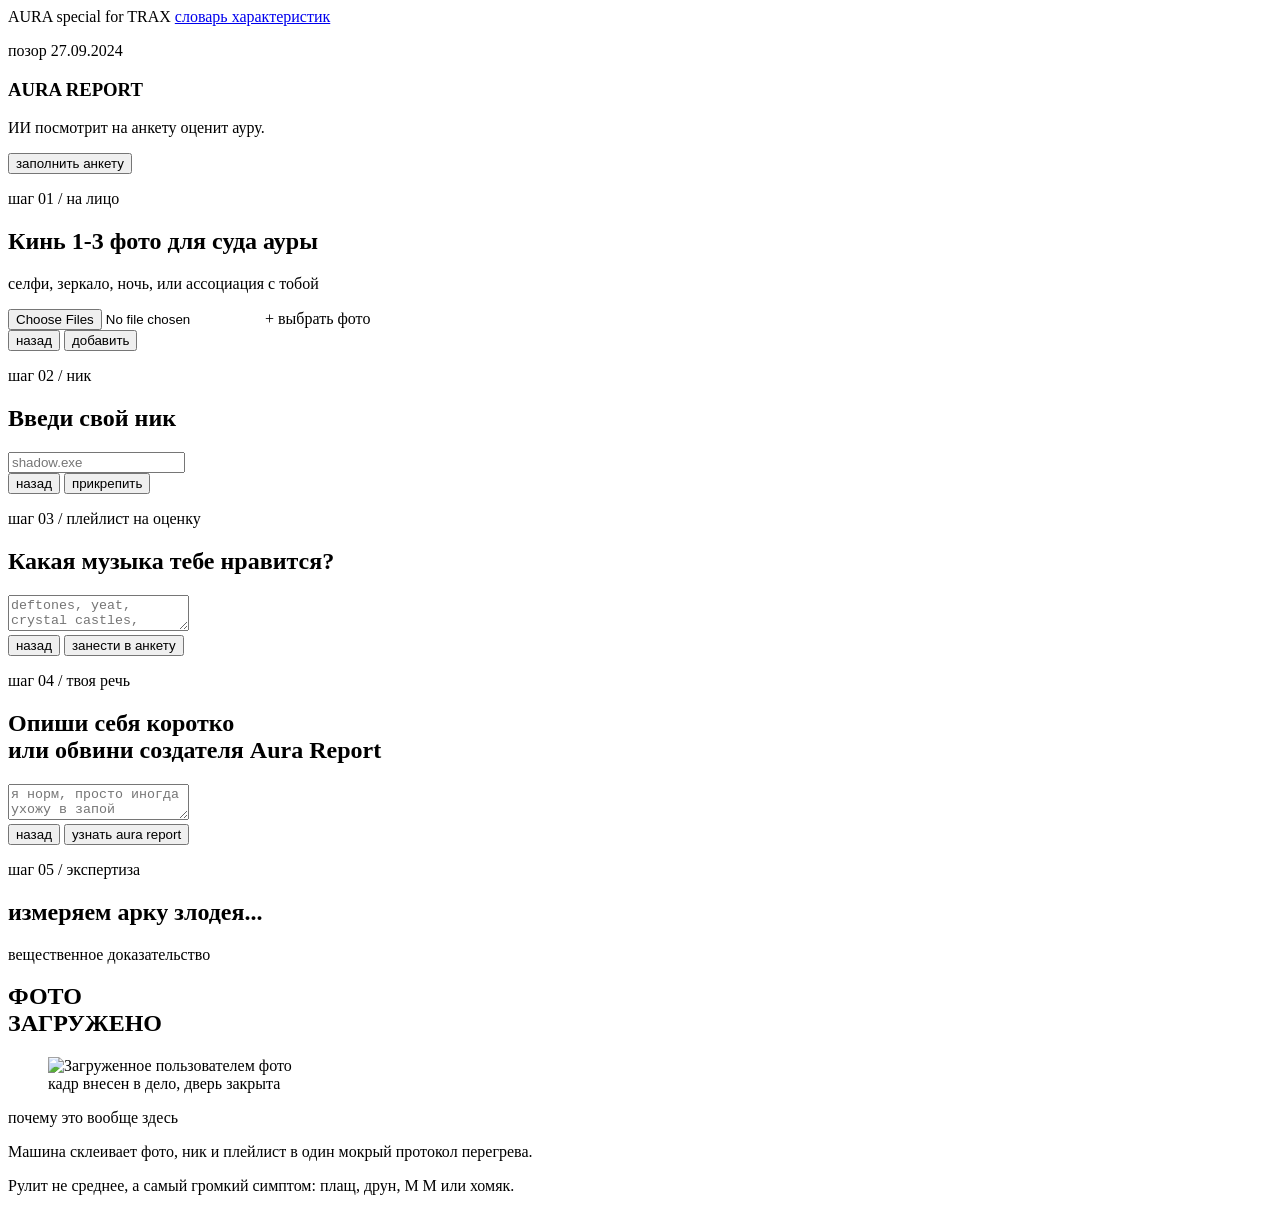
==== frontend/index.html @ b015a285 "initial commit" ====
﻿<!doctype html>
<html lang="ru">
  <head>
    <meta charset="utf-8" />
    <meta name="viewport" content="width=device-width, initial-scale=1" />
    <title>Aura Report</title>
    <link rel="stylesheet" href="/styles.css" />
  </head>
  <body>
    <main class="shell">
      <section class="workspace">
        <div class="brand">
          <span class="brand-mark">AURA</span>
          <span class="brand-status" id="statusLabel">special for TRAX</span>
          <a class="brand-link" href="/glossary.html">словарь характеристик</a>
        </div>

        <div class="scanner" aria-hidden="true">
          <div class="scanner-line"></div>
        </div>

        <section class="step active" data-step="0">
          <p class="eyebrow">позор 27.09.2024</p>
          <h1>AURA REPORT</h1>
          <p class="lead">ИИ посмотрит на анкету оценит ауру.</p>
          <button class="primary" data-next>заполнить анкету</button>
        </section>

        <form id="auraForm">
          <section class="step" data-step="1">
            <p class="eyebrow">шаг 01 / на лицо</p>
            <h2>Кинь 1-3 фото для суда ауры</h2>
            <p class="hint">селфи, зеркало, ночь, или ассоциация с тобой</p>
            <label class="upload-zone">
              <input id="photos" name="photos" type="file" accept="image/*" multiple />
              <span class="upload-icon">+</span>
              <span id="photoLabel">выбрать фото</span>
            </label>
            <div class="actions">
              <button type="button" class="ghost" data-prev>назад</button>
              <button type="button" class="primary" data-next>добавить</button>
            </div>
          </section>

          <section class="step" data-step="2">
            <p class="eyebrow">шаг 02 / ник</p>
            <h2>Введи свой ник</h2>
            <input id="nickname" name="nickname" required placeholder="shadow.exe" autocomplete="off" />
            <div class="actions">
              <button type="button" class="ghost" data-prev>назад</button>
              <button type="button" class="primary" data-next>прикрепить</button>
            </div>
          </section>

          <section class="step" data-step="3">
            <p class="eyebrow">шаг 03 / плейлист на оценку</p>
            <h2>Какая музыка тебе нравится?</h2>
            <textarea id="music" name="music" required placeholder="deftones, yeat, crystal castles, phonk&#10;&#10;артисты, треки, плейлист, soundcloud-вкус или тикток-философия"></textarea>
            <div class="actions">
              <button type="button" class="ghost" data-prev>назад</button>
              <button type="button" class="primary" data-next>занести в анкету</button>
            </div>
          </section>

          <section class="step" data-step="4">
            <p class="eyebrow">шаг 04 / твоя речь</p>
            <h2>Опиши себя коротко<br />или обвини создателя Aura Report</h2>
            <textarea
              id="freeform_text"
              name="freeform_text"
              required
              placeholder="я норм, просто иногда ухожу в запой&#10;&#10;или&#10;&#10;создатель явно долбоеб"
            ></textarea>
            <div class="actions">
              <button type="button" class="ghost" data-prev>назад</button>
              <button type="submit" class="primary">узнать aura report</button>
            </div>
          </section>
        </form>

        <section class="step" data-step="5">
          <p class="eyebrow">шаг 05 / экспертиза</p>
          <h2 id="loadingMessage">измеряем арку злодея...</h2>
          <div class="progress-shell">
            <div class="progress-fill"></div>
          </div>
        </section>

        <section class="step final-side" data-step="6">
          <p class="eyebrow">вещественное доказательство</p>
          <h2>ФОТО<br />ЗАГРУЖЕНО</h2>
          <figure class="photo-evidence">
            <img id="uploadedPhotoPreview" alt="Загруженное пользователем фото" />
            <figcaption id="uploadedPhotoCaption">кадр внесен в дело, дверь закрыта</figcaption>
          </figure>
          <div class="aura-note">
            <p class="eyebrow">почему это вообще здесь</p>
            <p>
              <span id="auraNoteText">
                Машина склеивает фото, ник и плейлист в один мокрый протокол перегрева.
              </span>
            </p>
            <p>
              <span id="auraNoteLegend">
                Рулит не среднее, а самый громкий симптом: плащ, друн, М М или хомяк.
              </span>
            </p>
          </div>
        </section>
      </section>

      <aside class="result-panel" id="resultPanel" hidden>
        <article class="report-card" id="reportCard">
          <div class="report-head">
            <div>
              <p class="eyebrow">AURA REPORT / приговор</p>
              <h2 id="resultNickname">@unknown.exe</h2>
            </div>
            <span class="stamp">подписано TRAX</span>
          </div>

          <div class="title-block">
            <span>личное дело</span>
            <strong id="archetype">полуночный дискорд-злодей</strong>
          </div>

          <div class="stats" id="stats"></div>

          <div class="result-grid">
            <div>
              <span>режим головы</span>
              <strong id="mentalState"></strong>
            </div>
            <div>
              <span>место падения</span>
              <strong id="location"></strong>
            </div>
          </div>

          <div class="diagnosis">
            <span>короткий приговор</span>
            <strong id="diagnosis"></strong>
          </div>

          <div class="explanation" id="explanation"></div>
        </article>

        <div class="share-row">
          <button class="ghost" id="copyButton" type="button">скопировать текст</button>
          <button class="primary" id="againButton" type="button">новый report</button>
        </div>
      </aside>
    </main>

    <script src="/app.js"></script>
  </body>
</html>
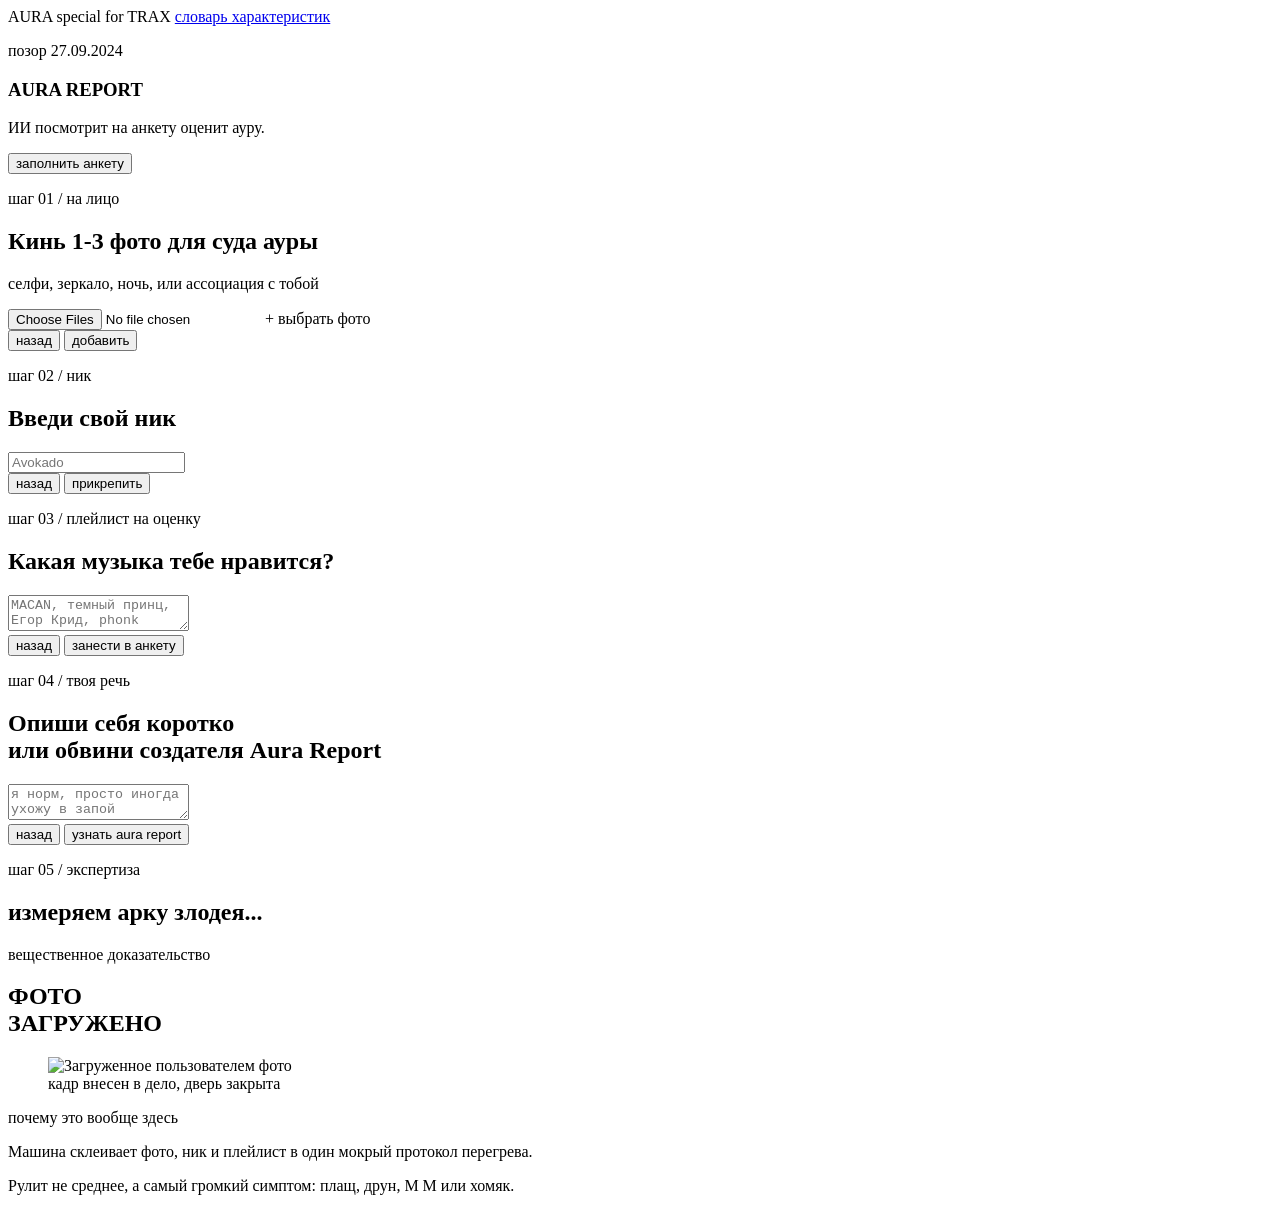
==== commit d47deab3: "text redacted" ====
--- a/frontend/index.html
+++ b/frontend/index.html
@@ -45,7 +45,7 @@
           <section class="step" data-step="2">
             <p class="eyebrow">шаг 02 / ник</p>
             <h2>Введи свой ник</h2>
-            <input id="nickname" name="nickname" required placeholder="shadow.exe" autocomplete="off" />
+            <input id="nickname" name="nickname" required placeholder="Avokado" autocomplete="off" />
             <div class="actions">
               <button type="button" class="ghost" data-prev>назад</button>
               <button type="button" class="primary" data-next>прикрепить</button>
@@ -55,7 +55,7 @@
           <section class="step" data-step="3">
             <p class="eyebrow">шаг 03 / плейлист на оценку</p>
             <h2>Какая музыка тебе нравится?</h2>
-            <textarea id="music" name="music" required placeholder="deftones, yeat, crystal castles, phonk&#10;&#10;артисты, треки, плейлист, soundcloud-вкус или тикток-философия"></textarea>
+            <textarea id="music" name="music" required placeholder="MACAN, темный принц, Егор Крид, phonk&#10;&#10;артисты, треки, плейлист, soundcloud-вкус или тикток-философия"></textarea>
             <div class="actions">
               <button type="button" class="ghost" data-prev>назад</button>
               <button type="button" class="primary" data-next>занести в анкету</button>
@@ -128,11 +128,11 @@
 
           <div class="result-grid">
             <div>
-              <span>режим головы</span>
+              <span>ментальное состояние</span>
               <strong id="mentalState"></strong>
             </div>
             <div>
-              <span>место падения</span>
+              <span>духовная локация</span>
               <strong id="location"></strong>
             </div>
           </div>
